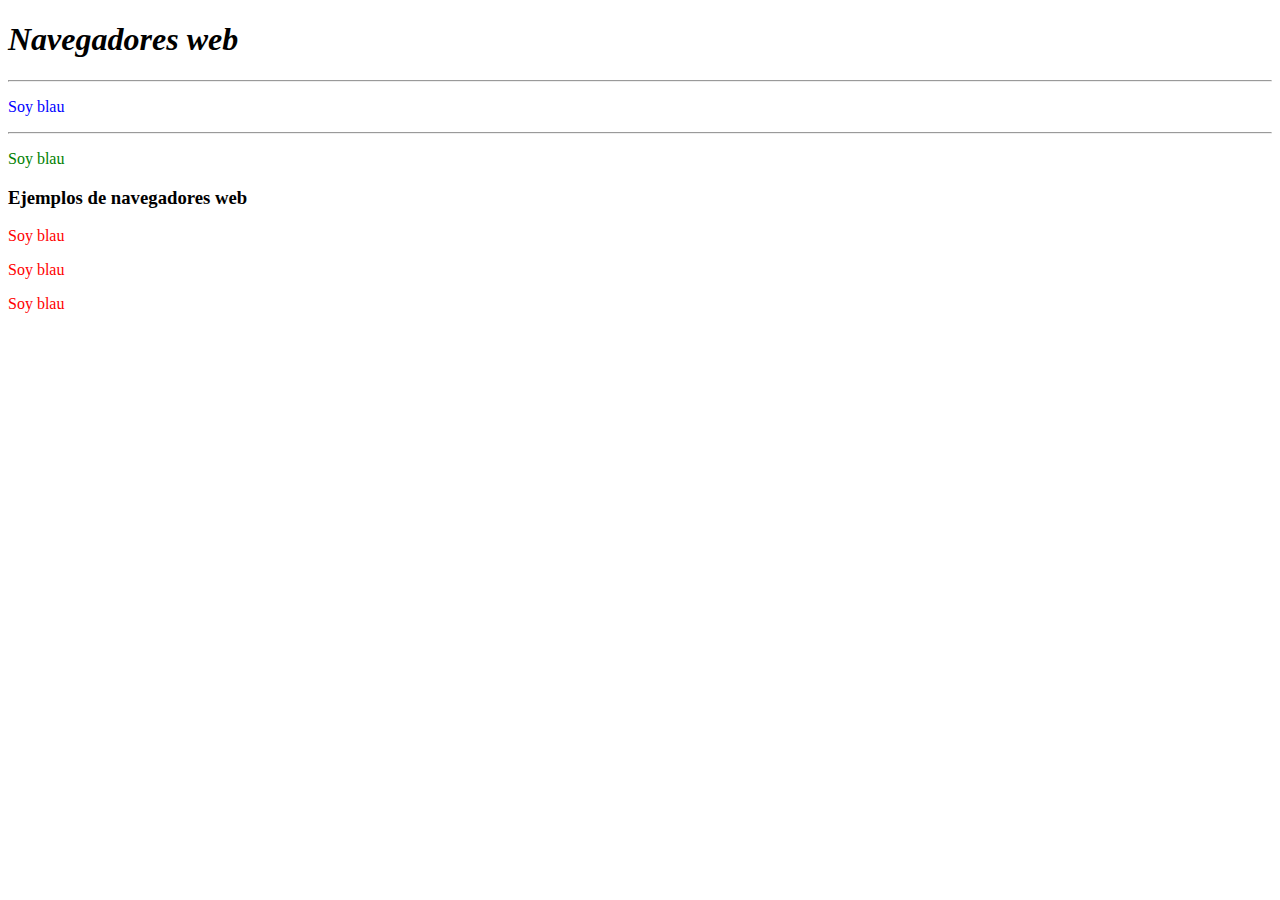
==== 2.1/index.html @ 1d5127ed "lololol" ====
<!DOCTYPE html>
<html lang="en">
<head>
    <title>Practica 2.1</title>
</head>
<body>
    <link rel="stylesheet" href="style.css">
<h1>Navegadores web</h1>
<hr>
<p class="blau">Soy blau</p>
<hr>

<p class="verd">Soy blau</p>

<h3>Ejemplos de navegadores web</h3>
<p class="roig">Soy blau</p>
<p class="roig">Soy blau</p>
<p class="roig">Soy blau</p>
---- 2.1/style.css ----
p.blau{
    color: blue;
}

p.verd{
    color: green;
}

p.roig{
    color: red;
}

h1{
    font-style: oblique;
}
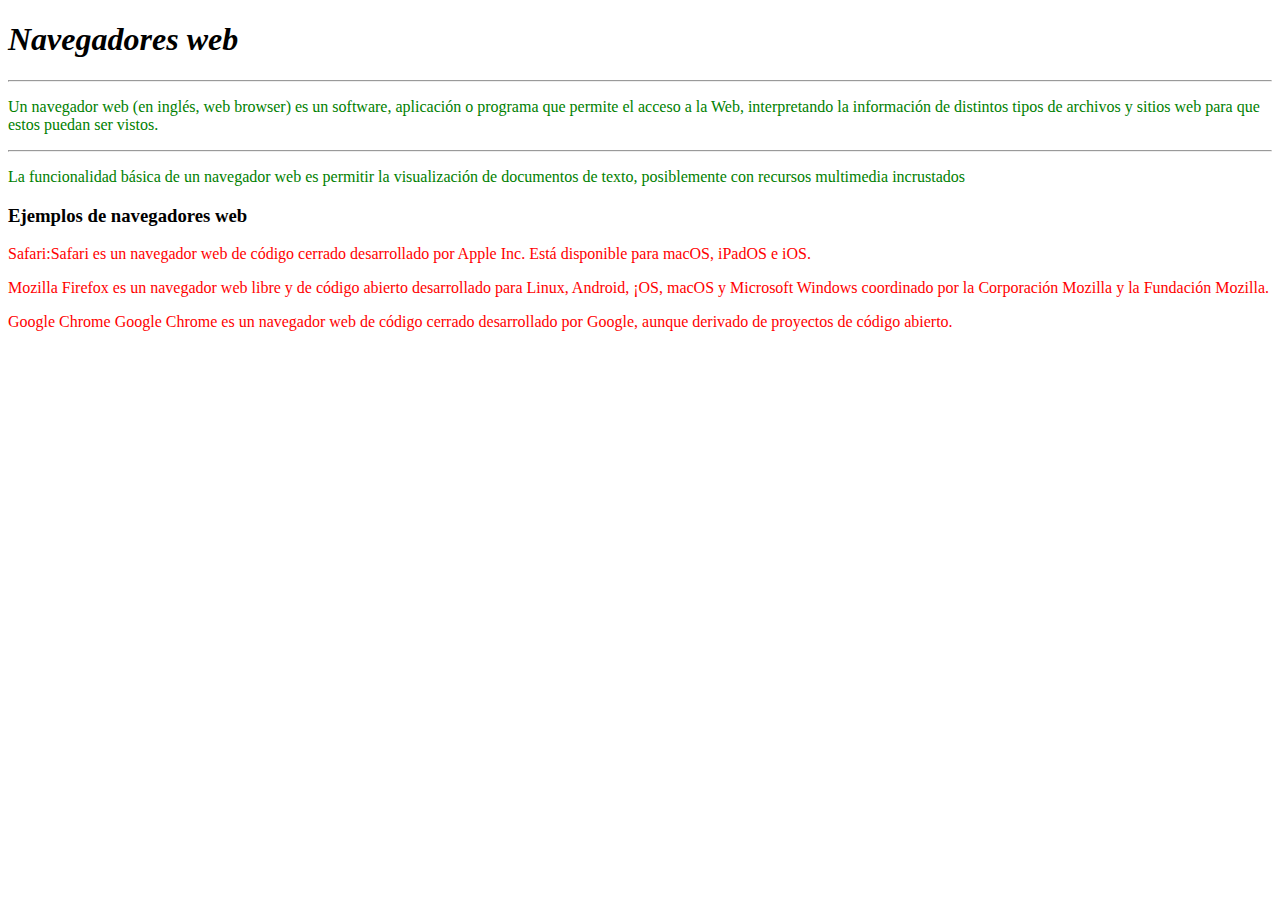
==== commit 8397a581: "lololol" ====
--- a/2.1/index.html
+++ b/2.1/index.html
@@ -2,17 +2,22 @@
 <html lang="en">
 <head>
     <title>Practica 2.1</title>
+    <link rel="stylesheet" href="style.css">
 </head>
-<body>
-    <link rel="stylesheet" href="style.css">
+<body> 
 <h1>Navegadores web</h1>
-<hr>
-<p class="blau">Soy blau</p>
+
 <hr>
 
-<p class="verd">Soy blau</p>
+<p id="identificador">Un navegador web (en inglés, web browser) es un software, aplicación o programa que permite el acceso a la Web, interpretando la información de distintos tipos de archivos y sitios web para que estos puedan
+    ser vistos.</p>
+
+<hr>
+
+<p>La funcionalidad básica de un navegador web es permitir la visualización de documentos de texto, posiblemente con recursos multimedia incrustados</p>
 
 <h3>Ejemplos de navegadores web</h3>
-<p class="roig">Soy blau</p>
-<p class="roig">Soy blau</p>
-<p class="roig">Soy blau</p>+
+<p class="navegador">Safari:Safari es un navegador web de código cerrado desarrollado por Apple Inc. Está disponible para macOS, iPadOS e iOS.</p>
+<p class="navegador">Mozilla Firefox es un navegador web libre y de código abierto desarrollado para Linux, Android, ¡OS, macOS y Microsoft Windows coordinado por la Corporación Mozilla y la Fundación Mozilla.</p>
+<p class="navegador">Google Chrome Google Chrome es un navegador web de código cerrado desarrollado por Google, aunque derivado de proyectos de código abierto.</p>--- a/2.1/style.css
+++ b/2.1/style.css
@@ -1,12 +1,12 @@
-p.blau{
+id#identificador{
     color: blue;
 }
 
-p.verd{
+p{
     color: green;
 }
 
-p.roig{
+p.navegador{
     color: red;
 }
 
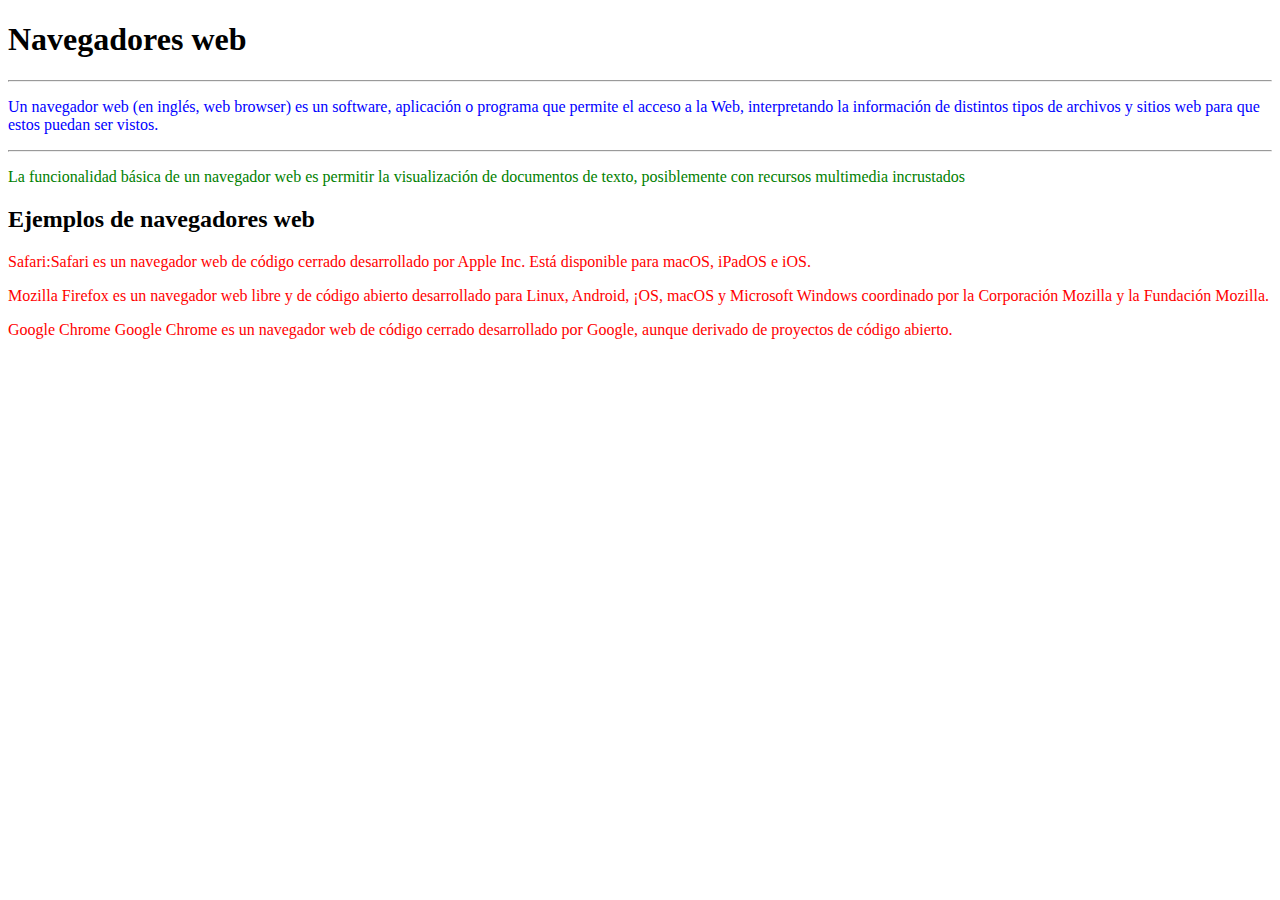
==== commit 24bb4533: "ahorasi" ====
--- a/2.1/index.html
+++ b/2.1/index.html
@@ -16,7 +16,7 @@
 
 <p>La funcionalidad básica de un navegador web es permitir la visualización de documentos de texto, posiblemente con recursos multimedia incrustados</p>
 
-<h3>Ejemplos de navegadores web</h3>
+<h2>Ejemplos de navegadores web</h2>
 
 <p class="navegador">Safari:Safari es un navegador web de código cerrado desarrollado por Apple Inc. Está disponible para macOS, iPadOS e iOS.</p>
 <p class="navegador">Mozilla Firefox es un navegador web libre y de código abierto desarrollado para Linux, Android, ¡OS, macOS y Microsoft Windows coordinado por la Corporación Mozilla y la Fundación Mozilla.</p>
--- a/2.1/style.css
+++ b/2.1/style.css
@@ -1,4 +1,4 @@
-id#identificador{
+p#identificador{
     color: blue;
 }
 
@@ -9,7 +9,3 @@
 p.navegador{
     color: red;
 }
-
-h1{
-    font-style: oblique;
-}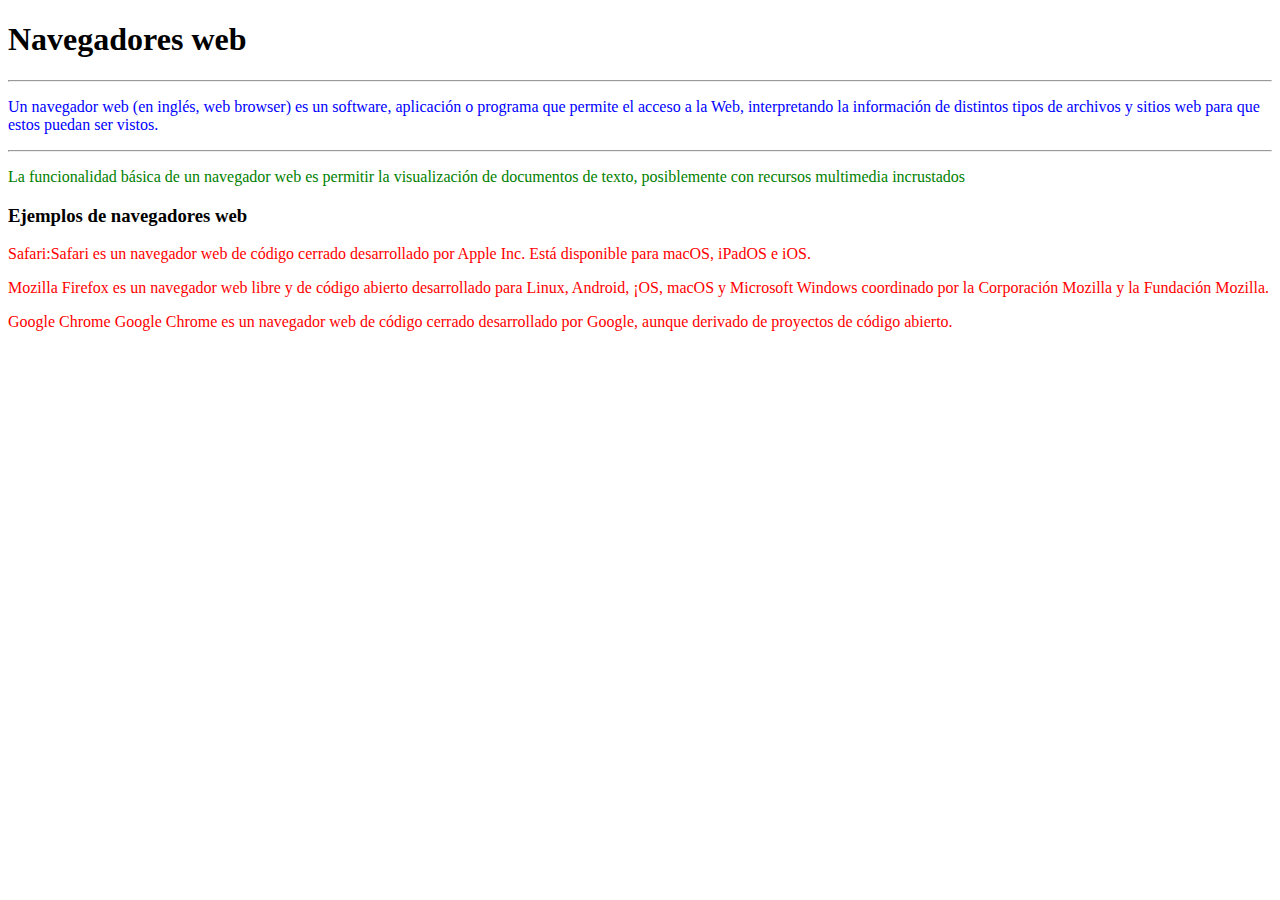
==== commit bd896649: "h3" ====
--- a/2.1/index.html
+++ b/2.1/index.html
@@ -16,7 +16,7 @@
 
 <p>La funcionalidad básica de un navegador web es permitir la visualización de documentos de texto, posiblemente con recursos multimedia incrustados</p>
 
-<h2>Ejemplos de navegadores web</h2>
+<h3>Ejemplos de navegadores web</h3>
 
 <p class="navegador">Safari:Safari es un navegador web de código cerrado desarrollado por Apple Inc. Está disponible para macOS, iPadOS e iOS.</p>
 <p class="navegador">Mozilla Firefox es un navegador web libre y de código abierto desarrollado para Linux, Android, ¡OS, macOS y Microsoft Windows coordinado por la Corporación Mozilla y la Fundación Mozilla.</p>
